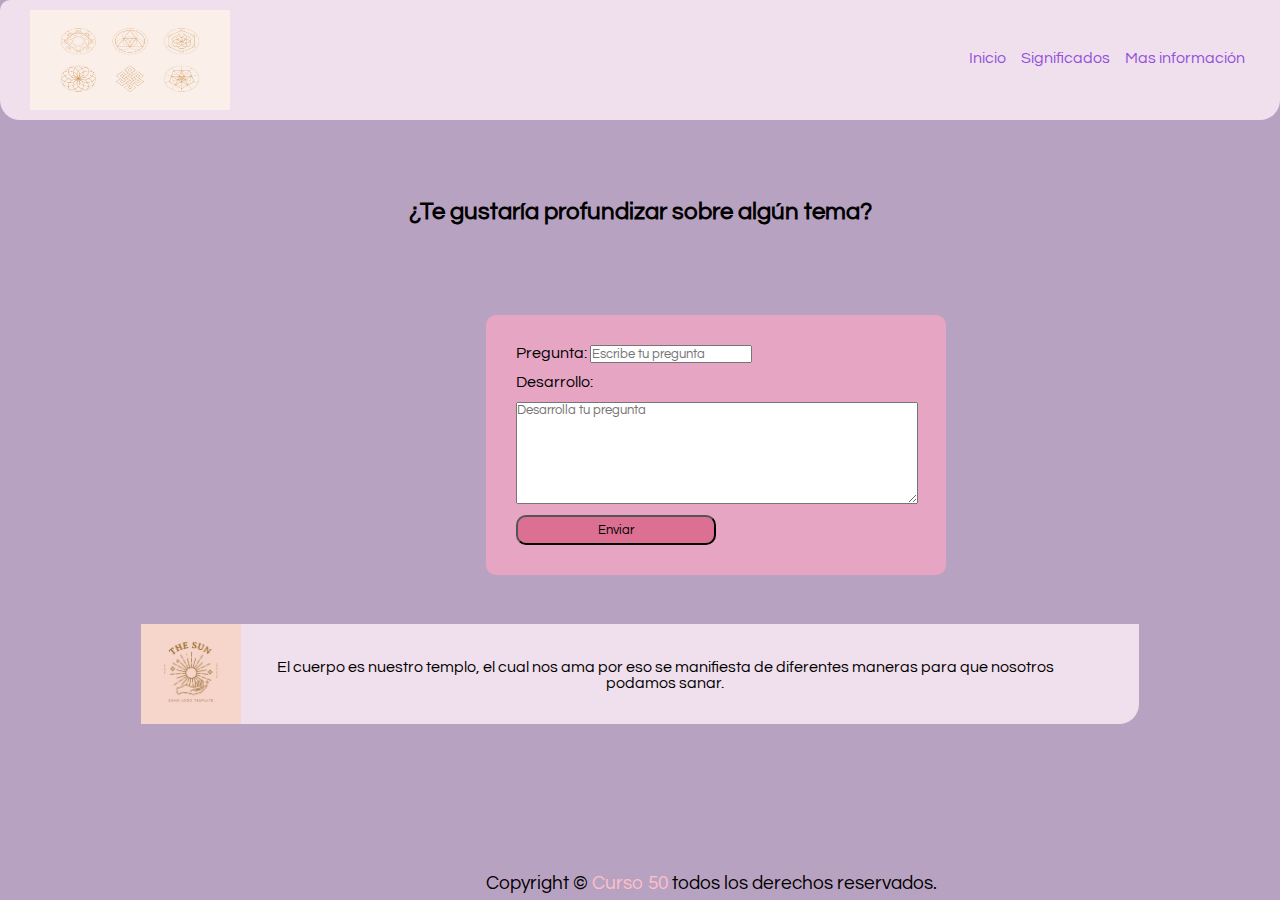
==== menu/informacion.html @ a20b2aa9 "primera entrega" ====
<!DOCTYPE html>
<html lang="en">
<head>
    <meta charset="UTF-8">
    <meta name="viewport" content="width=device-width, initial-scale=1.0">
    <link rel="stylesheet" href="./assets/styles/styles3.css">
    <link rel="preconnect" href="https://fonts.googleapis.com">
    <link rel="preconnect" href="https://fonts.gstatic.com" crossorigin>
    <link
        href="https://fonts.googleapis.com/css2?family=Dancing+Script:wght@500&family=Indie+Flower&family=Questrial&display=swap"
        rel="stylesheet">
    <title>Mas información</title>
</head>
<body>
    <!-- Se comieza visualizando el logo de la pagina junto a sus apartados como inicio, mas información y significados -->
    <nav>
        <img class="logo" src="/img/espi2.jpg" alt="">
        <ul class="menu">
            <li><a href="/"> Inicio </a></li>
            <li><a href="./menu/significados.html" target="_blank">Significados</a></li>
            <li><a href="./menu/informacion.html" target="_blank">Mas información </a></li>
        </ul>
    </nav>
 
<!-- formulario para que puedan llenar con sus dudas y peticiones a mas significados espirituales de enfermedades -->
<br>
<br>
<br>
<br>
    <h2 style="text-align: center; margin-top: 15px;"> ¿Te gustaría profundizar sobre algún tema?</h2>
    <div class="formulario">
        <form action="https://formspree.io/f/xrgwqevr" method="POST">
            <label>
                Pregunta:
                <input type="pregunta" name="pregunta" placeholder="Escribe tu pregunta">
            </label>
            <label>
                Desarrollo:
            </label>
            <textarea class="text-area" name="desarrollo" placeholder="Desarrolla tu pregunta"></textarea>
            <button class="submit" type="submit"> Enviar </button>
        
    </form>
<!-- Todos los derechos reservados a la pagina y el autor -->
    <section class="pop">
        <img src="/img/espi1.jpg" alt="">
        <p>El cuerpo es nuestro templo, el cual nos ama por eso se manifiesta de diferentes maneras para que nosotros podamos sanar.</p>
    </section>
<!-- Todos los derechos reservados a la pagina y el autor -->
<footer>
<h3>Copyright &copy; <a href="#"> Curso 50 </a> todos los derechos reservados.</h3>
</footer>

</div>
</body>
</html>
---- menu/assets/styles/styles3.css ----
* { 
    margin: 0;
    padding: 0;
    font-family: 'Questrial', sans-serif;
 }
 
/* Estilo de pantallas mas grandes*/

@media (min-width: 1200px) {
    body {
        font-size: 16px;
        background-color: rgba(152, 120, 165, 0.685);
    }
}

/*Navegador*/

nav {
    display: flex;
    justify-content: space-between;
    background-color: rgb(240, 223, 236);
    border-radius: 10px 0px 20px 20px;
}

.logo {
    width: 200px;
    height: 100px;
    margin: 10px 0px 10px 30px;
}

.menu {
    display: flex;
    margin-right: 20px;
    margin-top: 50px;
}

.menu li {
    margin-right: 15px;
    list-style: none;
}

.menu li a {
    text-decoration: none;
    cursor: pointer;
    color: rgb(145, 82, 218);
}
.menu li a:hover {
color: rgb(150, 47, 141);
}

/*Formulario*/

.formulario {
    margin: 80px 0px 40px 0px;
    height: 400px;
    display: flex;
    justify-content: center;
}

form {
    width: 400px;
    height: 200px;
    border-radius: 10px;
    background-color: rgb(230, 165, 195);
    display: flex;
    justify-content: space-between;
    flex-direction: column;
    padding: 30px;
    position: absolute;
    top: 35%;
    left: 38%;
}

form .text-area {
width: 400px;
height: 100px;
}

form .submit{ 
width: 50%;
height: 30px;
border-radius: 10px;
background-color: palevioletred;

}

/*Logo final*/

.pop {
    display: flex;
    margin-top: 25%;
    height: 100px;
    background-color: rgb(240, 223, 236);
    border-radius: 10px 0px 20px 20px;
}

.pop p {
    margin-top: 3.5%;
    width: 85%;
    text-align: center;
}

footer h3 {
margin: 10px 0px 12px 0px;
text-align: center;
font-weight: 400;
position: absolute;
top: 96%;
left: 38%;
}


footer a {
    text-decoration: none;
    color: pink;
}
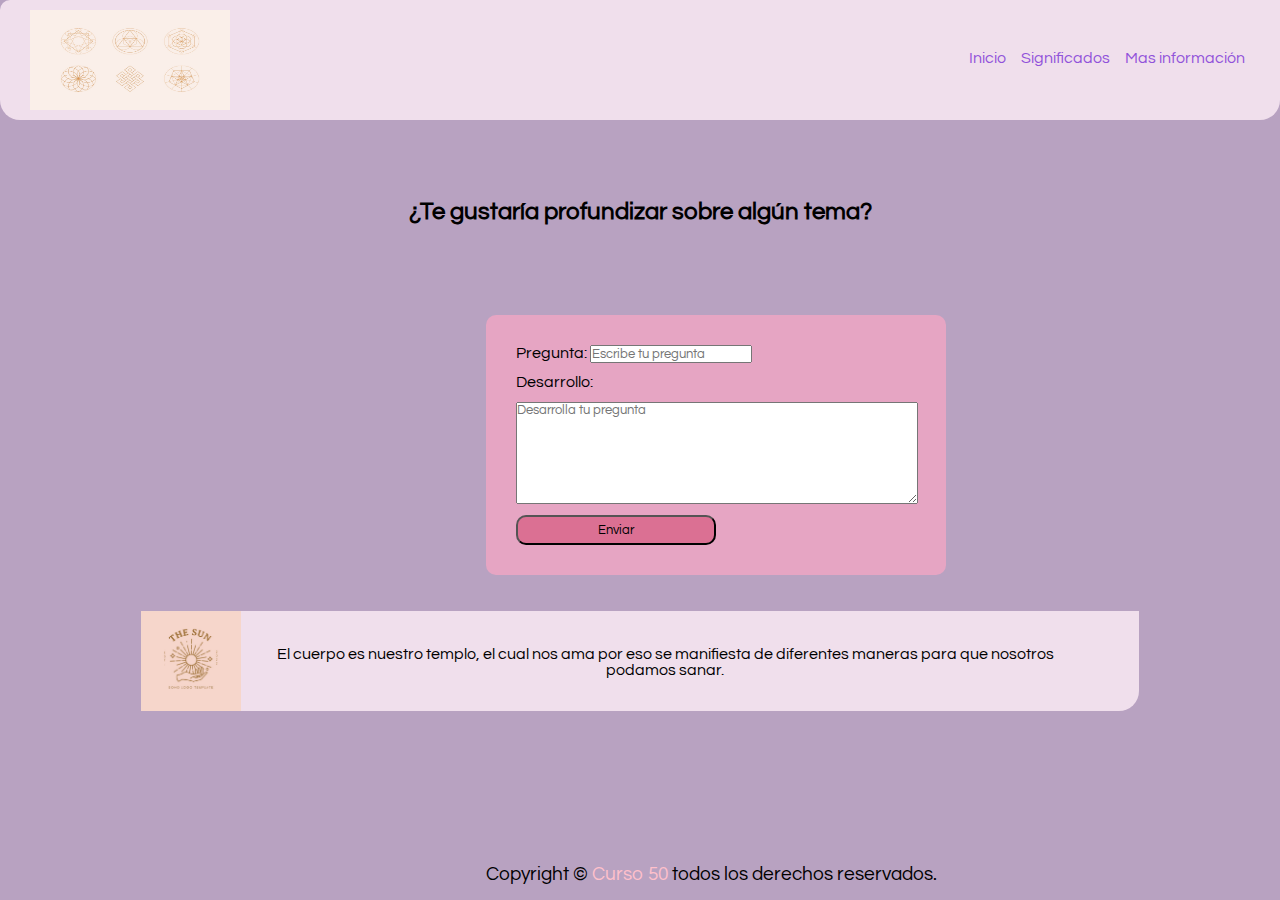
==== commit 55f0c5fd: "primera entrega" ====
--- a/menu/informacion.html
+++ b/menu/informacion.html
@@ -14,11 +14,11 @@
 <body>
     <!-- Se comieza visualizando el logo de la pagina junto a sus apartados como inicio, mas información y significados -->
     <nav>
-        <img class="logo" src="/img/espi2.jpg" alt="">
+        <img class="logo" src="../img/espi2.jpg" alt="">
         <ul class="menu">
-            <li><a href="/"> Inicio </a></li>
-            <li><a href="./menu/significados.html" target="_blank">Significados</a></li>
-            <li><a href="./menu/informacion.html" target="_blank">Mas información </a></li>
+            <li><a href="../index.html"> Inicio </a></li>
+            <li><a href="../menu/significados.html" target="_blank">Significados</a></li>
+            <li><a href="../menu/informacion.html" target="_blank">Mas información </a></li>
         </ul>
     </nav>
  
@@ -43,7 +43,7 @@
     </form>
 <!-- Todos los derechos reservados a la pagina y el autor -->
     <section class="pop">
-        <img src="/img/espi1.jpg" alt="">
+        <img src="../img/espi1.jpg" alt="">
         <p>El cuerpo es nuestro templo, el cual nos ama por eso se manifiesta de diferentes maneras para que nosotros podamos sanar.</p>
     </section>
 <!-- Todos los derechos reservados a la pagina y el autor -->
--- a/menu/assets/styles/styles3.css
+++ b/menu/assets/styles/styles3.css
@@ -88,7 +88,7 @@
 
 .pop {
     display: flex;
-    margin-top: 25%;
+    margin-top: 24%;
     height: 100px;
     background-color: rgb(240, 223, 236);
     border-radius: 10px 0px 20px 20px;
@@ -105,7 +105,7 @@
 text-align: center;
 font-weight: 400;
 position: absolute;
-top: 96%;
+top: 95%;
 left: 38%;
 }
 
